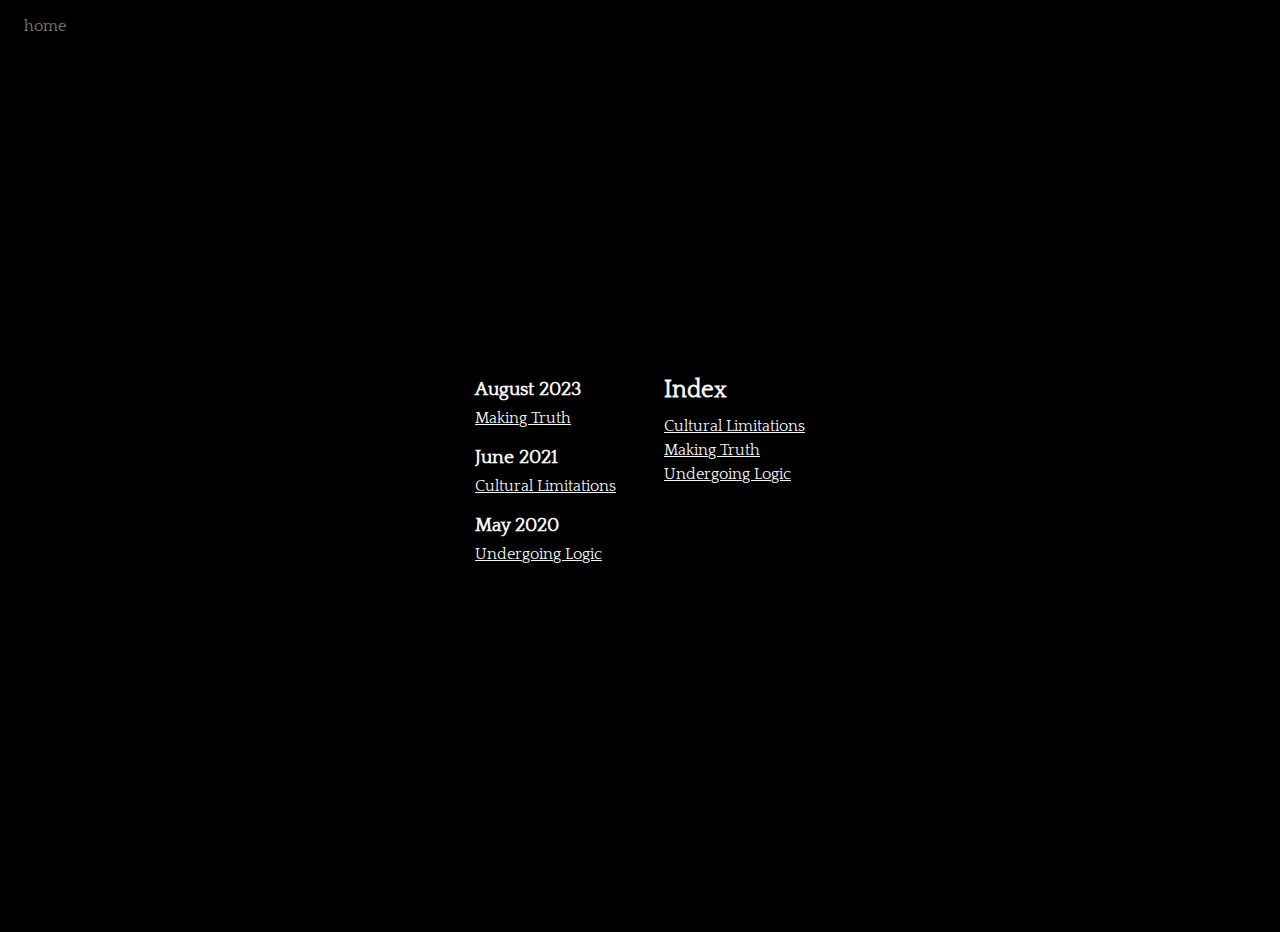
==== index.html @ 1665ab76 "Add Making Truth. Continue initial setup" ====
<html>
<meta name="viewport" content="width=device-width, initial-scale=1">
<link rel="preload" href="Styles/quattrocento-latin.woff2" as="font" type="font/woff2">
<link rel="stylesheet" type="text/css" href="Styles/fonts.css" />
<link rel="stylesheet" type="text/css" href="Styles/index.css" />
<script>    
    console.log("Like looking under the hood? https://github.com/culturing/thoughts");
</script>

<body>
    <div class="navbar">
        <div>
            <a class="nav" href="/thoughts/index.html">home</a>
        </div>
        <!-- <div>
            <a id="pdf" class="nav" href="Thoughts.pdf" target="_blank">pdf</a>
            <a id="faq" class="nav" href="Output/Other/FAQ.html">faq</a>
        </div> -->
    </div>
    <div id="container-parent">
        <div id="container">
            <div id="container-chronology">
                <h3>August 2023</h3>
<div style=''><a href="Output/Thoughts/Making Truth.html">Making Truth</a></div>
<h3>June 2021</h3>
<div style=''><a href="Output/Thoughts/Cultural Limitations.html">Cultural Limitations</a></div>
<h3>May 2020</h3>
<div style=''><a href="Output/Thoughts/Undergoing Logic.html">Undergoing Logic</a></div>

            </div>
            <div id="container-index">
                <h2>Index</h2>
                <div style=''><a href="Output/Thoughts/Cultural Limitations.html">Cultural Limitations</a></div>
<div style=''><a href="Output/Thoughts/Making Truth.html">Making Truth</a></div>
<div style=''><a href="Output/Thoughts/Undergoing Logic.html">Undergoing Logic</a></div>

            </div>
        </div>
    </div>
</body>
</html>
---- Styles/fonts.css ----
/* latin-ext */
@font-face {
    font-family: 'Quattrocento';
    font-style: normal;
    font-weight: 400;
    src: url(quattrocento-latin-ext.woff2) format('woff2');
    unicode-range: U+0100-024F, U+0259, U+1E00-1EFF, U+2020, U+20A0-20AB, U+20AD-20CF, U+2113, U+2C60-2C7F, U+A720-A7FF;
  }
  /* latin */
  @font-face {
    font-family: 'Quattrocento';
    font-style: normal;
    font-weight: 400;
    src: url(quattrocento-latin.woff2) format('woff2');
    unicode-range: U+0000-00FF, U+0131, U+0152-0153, U+02BB-02BC, U+02C6, U+02DA, U+02DC, U+2000-206F, U+2074, U+20AC, U+2122, U+2191, U+2193, U+2212, U+2215, U+FEFF, U+FFFD;
  }
---- Styles/index.css ----
body { font-family: Quattrocento; background-color: black; color: whitesmoke; line-height: 1.25rem; margin: 0; padding: 1rem; }
div { padding-bottom: 4px; }
h1 { margin: 0; padding: 1rem; }
h2 { margin: 0; padding-bottom: 1rem; }
h3 { margin: 0; padding-top: 1rem; padding-bottom: 0.5rem; }
a { text-decoration-color: whitesmoke; color: whitesmoke; text-decoration-thickness: 0;}
#container-chronology h2 { padding-bottom: 0; }
#container-chronology h3:first-child { padding-top: 0; }
.navbar { display: flex; flex-direction: row; justify-content: space-between; align-items: center; }
.nav { padding: 0.5rem; text-decoration: none; color: rgba(245,245,245,0.5) }
.nav:hover { background-color: rgb(245,245,245,0.25); }

@media only screen and (min-width : 1025px)
{
    #container { display: flex; flex-direction: row; justify-content: center; }
    #container-parent { display: flex; flex-direction: column; justify-content: center; min-height: 100%; }
    #container-chronology { padding-right: 24px; }
    #container-index { padding-left: 24px; }
    #header { display: flex; flex-direction: row; align-items: baseline; }
    #header a { margin-left: 1rem; }
}

@media only screen and (max-width : 1024.99px)
{
    h1 { padding-left: 0; }
    #container-index h2 { padding-top: 2rem; }
    #container-chronology { padding-top: 1rem;}
}

@media only print
{
    body { background-color: white; color: black; }
    #license { display: none; }
    a { text-decoration-color: black; color: black; }
    .navbar { display: none; }
}
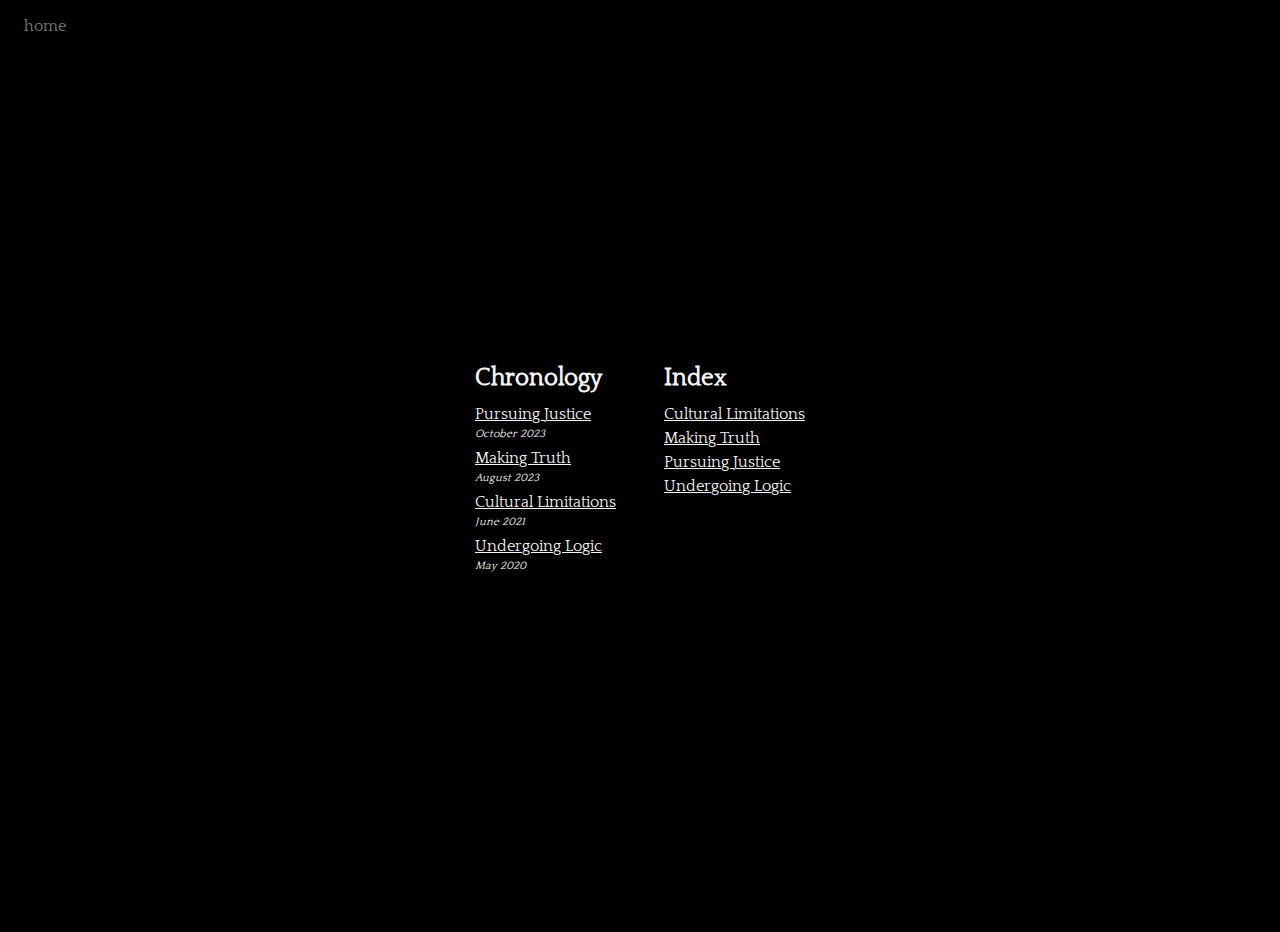
==== commit e48f4420: "Add Pursuing Justice. Tweak layout index.html" ====
--- a/index.html
+++ b/index.html
@@ -12,26 +12,26 @@
         <div>
             <a class="nav" href="/thoughts/index.html">home</a>
         </div>
-        <!-- <div>
-            <a id="pdf" class="nav" href="Thoughts.pdf" target="_blank">pdf</a>
-            <a id="faq" class="nav" href="Output/Other/FAQ.html">faq</a>
-        </div> -->
+        <div>
+            <!-- <a id="pdf" class="nav" href="Thoughts.pdf" target="_blank">pdf</a>
+            <a id="faq" class="nav" href="Output/Other/FAQ.html">faq</a> -->
+        </div>
     </div>
     <div id="container-parent">
         <div id="container">
             <div id="container-chronology">
-                <h3>August 2023</h3>
-<div style=''><a href="Output/Thoughts/Making Truth.html">Making Truth</a></div>
-<h3>June 2021</h3>
-<div style=''><a href="Output/Thoughts/Cultural Limitations.html">Cultural Limitations</a></div>
-<h3>May 2020</h3>
-<div style=''><a href="Output/Thoughts/Undergoing Logic.html">Undergoing Logic</a></div>
+                <h2>Chronology</h2>
+                <div style=''><a href="Output/Thoughts/Pursuing Justice.html">Pursuing Justice</a><p style='margin:0;'><em><small><small>October 2023</small></small></em></p></div>
+<div style=''><a href="Output/Thoughts/Making Truth.html">Making Truth</a><p style='margin:0;'><em><small><small>August 2023</small></small></em></p></div>
+<div style=''><a href="Output/Thoughts/Cultural Limitations.html">Cultural Limitations</a><p style='margin:0;'><em><small><small>June 2021</small></small></em></p></div>
+<div style=''><a href="Output/Thoughts/Undergoing Logic.html">Undergoing Logic</a><p style='margin:0;'><em><small><small>May 2020</small></small></em></p></div>
 
             </div>
             <div id="container-index">
                 <h2>Index</h2>
                 <div style=''><a href="Output/Thoughts/Cultural Limitations.html">Cultural Limitations</a></div>
 <div style=''><a href="Output/Thoughts/Making Truth.html">Making Truth</a></div>
+<div style=''><a href="Output/Thoughts/Pursuing Justice.html">Pursuing Justice</a></div>
 <div style=''><a href="Output/Thoughts/Undergoing Logic.html">Undergoing Logic</a></div>
 
             </div>
--- a/Styles/index.css
+++ b/Styles/index.css
@@ -4,7 +4,6 @@
 h2 { margin: 0; padding-bottom: 1rem; }
 h3 { margin: 0; padding-top: 1rem; padding-bottom: 0.5rem; }
 a { text-decoration-color: whitesmoke; color: whitesmoke; text-decoration-thickness: 0;}
-#container-chronology h2 { padding-bottom: 0; }
 #container-chronology h3:first-child { padding-top: 0; }
 .navbar { display: flex; flex-direction: row; justify-content: space-between; align-items: center; }
 .nav { padding: 0.5rem; text-decoration: none; color: rgba(245,245,245,0.5) }
@@ -24,7 +23,7 @@
 {
     h1 { padding-left: 0; }
     #container-index h2 { padding-top: 2rem; }
-    #container-chronology { padding-top: 1rem;}
+    #container-chronology { padding-top: 1rem; }
 }
 
 @media only print
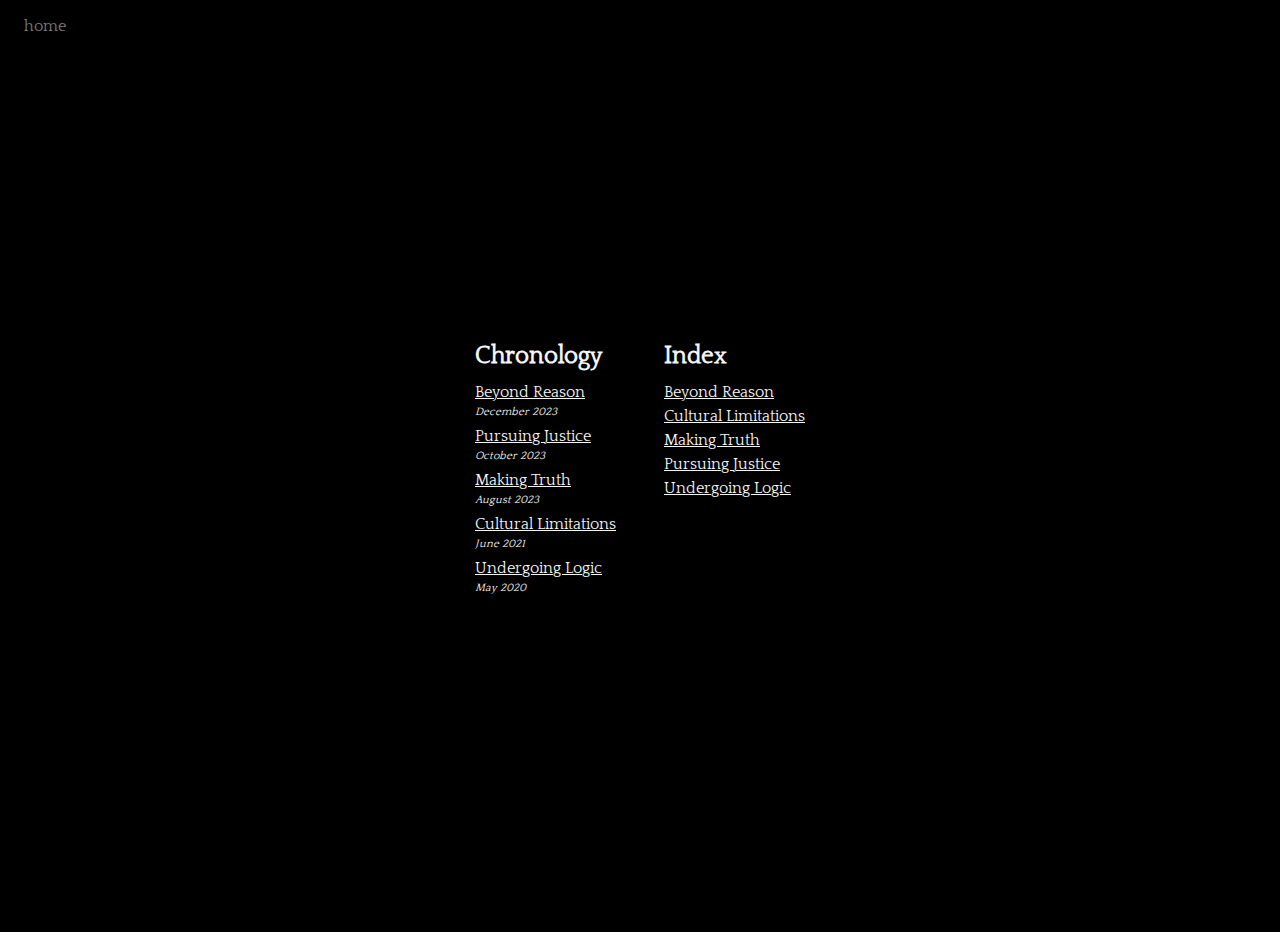
==== commit 20e89453: "Add 'Beyond Reason'" ====
--- a/index.html
+++ b/index.html
@@ -21,7 +21,8 @@
         <div id="container">
             <div id="container-chronology">
                 <h2>Chronology</h2>
-                <div style=''><a href="Output/Thoughts/Pursuing Justice.html">Pursuing Justice</a><p style='margin:0;'><em><small><small>October 2023</small></small></em></p></div>
+                <div style=''><a href="Output/Thoughts/Beyond Reason.html">Beyond Reason</a><p style='margin:0;'><em><small><small>December 2023</small></small></em></p></div>
+<div style=''><a href="Output/Thoughts/Pursuing Justice.html">Pursuing Justice</a><p style='margin:0;'><em><small><small>October 2023</small></small></em></p></div>
 <div style=''><a href="Output/Thoughts/Making Truth.html">Making Truth</a><p style='margin:0;'><em><small><small>August 2023</small></small></em></p></div>
 <div style=''><a href="Output/Thoughts/Cultural Limitations.html">Cultural Limitations</a><p style='margin:0;'><em><small><small>June 2021</small></small></em></p></div>
 <div style=''><a href="Output/Thoughts/Undergoing Logic.html">Undergoing Logic</a><p style='margin:0;'><em><small><small>May 2020</small></small></em></p></div>
@@ -29,7 +30,8 @@
             </div>
             <div id="container-index">
                 <h2>Index</h2>
-                <div style=''><a href="Output/Thoughts/Cultural Limitations.html">Cultural Limitations</a></div>
+                <div style=''><a href="Output/Thoughts/Beyond Reason.html">Beyond Reason</a></div>
+<div style=''><a href="Output/Thoughts/Cultural Limitations.html">Cultural Limitations</a></div>
 <div style=''><a href="Output/Thoughts/Making Truth.html">Making Truth</a></div>
 <div style=''><a href="Output/Thoughts/Pursuing Justice.html">Pursuing Justice</a></div>
 <div style=''><a href="Output/Thoughts/Undergoing Logic.html">Undergoing Logic</a></div>
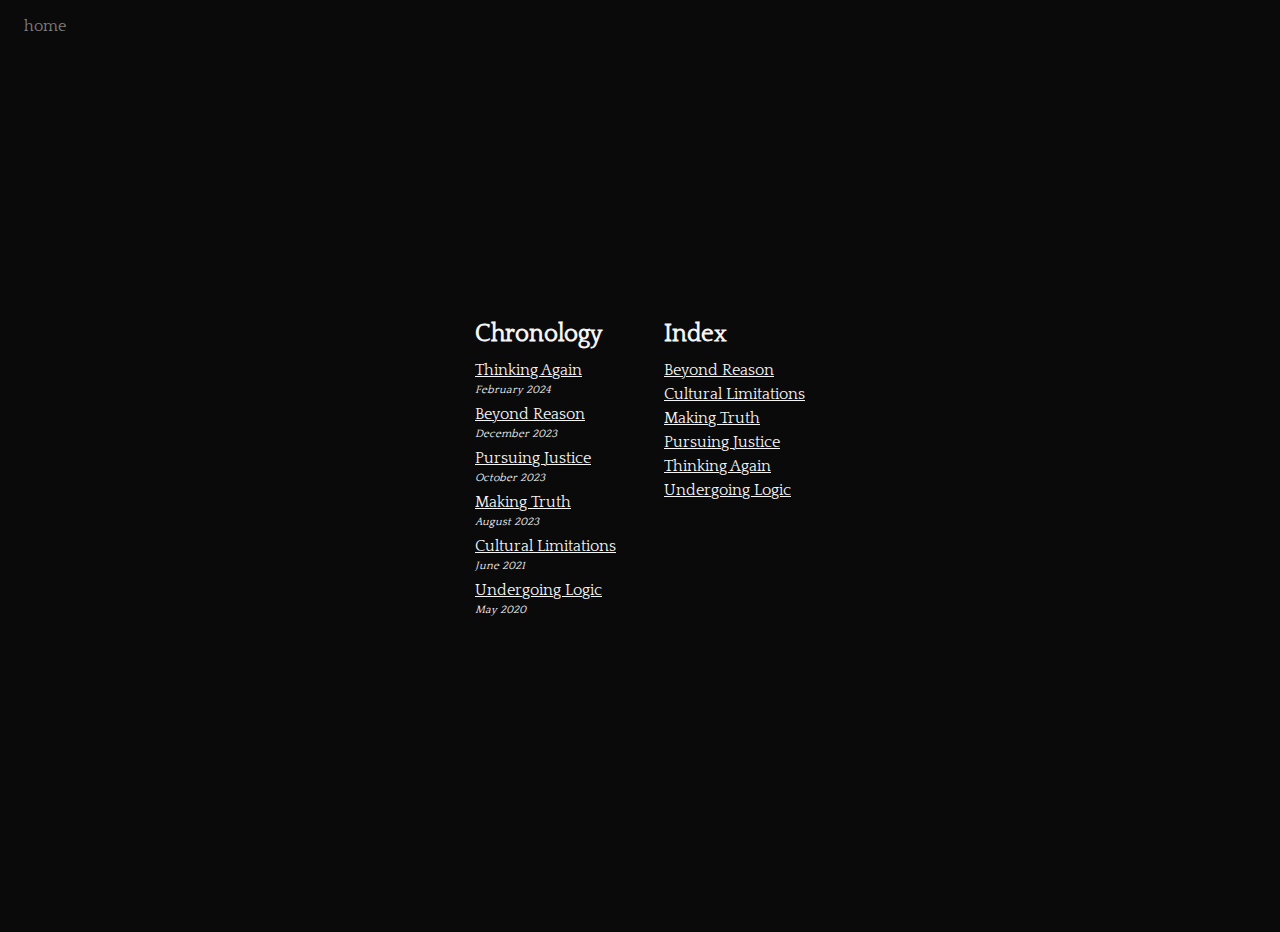
==== commit 00f68c67: "Add 'Thinking Again'. Tweak colors. Fix link. Move content script to separate file" ====
--- a/index.html
+++ b/index.html
@@ -10,7 +10,7 @@
 <body>
     <div class="navbar">
         <div>
-            <a class="nav" href="/thoughts/index.html">home</a>
+            <a class="nav" href="index.html">home</a>
         </div>
         <div>
             <!-- <a id="pdf" class="nav" href="Thoughts.pdf" target="_blank">pdf</a>
@@ -21,7 +21,8 @@
         <div id="container">
             <div id="container-chronology">
                 <h2>Chronology</h2>
-                <div style=''><a href="Output/Thoughts/Beyond Reason.html">Beyond Reason</a><p style='margin:0;'><em><small><small>December 2023</small></small></em></p></div>
+                <div style=''><a href="Output/Thoughts/Thinking Again.html">Thinking Again</a><p style='margin:0;'><em><small><small>February 2024</small></small></em></p></div>
+<div style=''><a href="Output/Thoughts/Beyond Reason.html">Beyond Reason</a><p style='margin:0;'><em><small><small>December 2023</small></small></em></p></div>
 <div style=''><a href="Output/Thoughts/Pursuing Justice.html">Pursuing Justice</a><p style='margin:0;'><em><small><small>October 2023</small></small></em></p></div>
 <div style=''><a href="Output/Thoughts/Making Truth.html">Making Truth</a><p style='margin:0;'><em><small><small>August 2023</small></small></em></p></div>
 <div style=''><a href="Output/Thoughts/Cultural Limitations.html">Cultural Limitations</a><p style='margin:0;'><em><small><small>June 2021</small></small></em></p></div>
@@ -34,6 +35,7 @@
 <div style=''><a href="Output/Thoughts/Cultural Limitations.html">Cultural Limitations</a></div>
 <div style=''><a href="Output/Thoughts/Making Truth.html">Making Truth</a></div>
 <div style=''><a href="Output/Thoughts/Pursuing Justice.html">Pursuing Justice</a></div>
+<div style=''><a href="Output/Thoughts/Thinking Again.html">Thinking Again</a></div>
 <div style=''><a href="Output/Thoughts/Undergoing Logic.html">Undergoing Logic</a></div>
 
             </div>
--- a/Styles/index.css
+++ b/Styles/index.css
@@ -1,9 +1,9 @@
-body { font-family: Quattrocento; background-color: black; color: whitesmoke; line-height: 1.25rem; margin: 0; padding: 1rem; }
+body { font-family: Quattrocento; background-color: rgb(10, 10, 10); color: rgb(245, 245, 245); line-height: 1.25rem; margin: 0; padding: 1rem; }
 div { padding-bottom: 4px; }
 h1 { margin: 0; padding: 1rem; }
 h2 { margin: 0; padding-bottom: 1rem; }
 h3 { margin: 0; padding-top: 1rem; padding-bottom: 0.5rem; }
-a { text-decoration-color: whitesmoke; color: whitesmoke; text-decoration-thickness: 0;}
+a { text-decoration-color: rgb(245, 245, 245); color: rgb(245, 245, 245); text-decoration-thickness: 0;}
 #container-chronology h3:first-child { padding-top: 0; }
 .navbar { display: flex; flex-direction: row; justify-content: space-between; align-items: center; }
 .nav { padding: 0.5rem; text-decoration: none; color: rgba(245,245,245,0.5) }
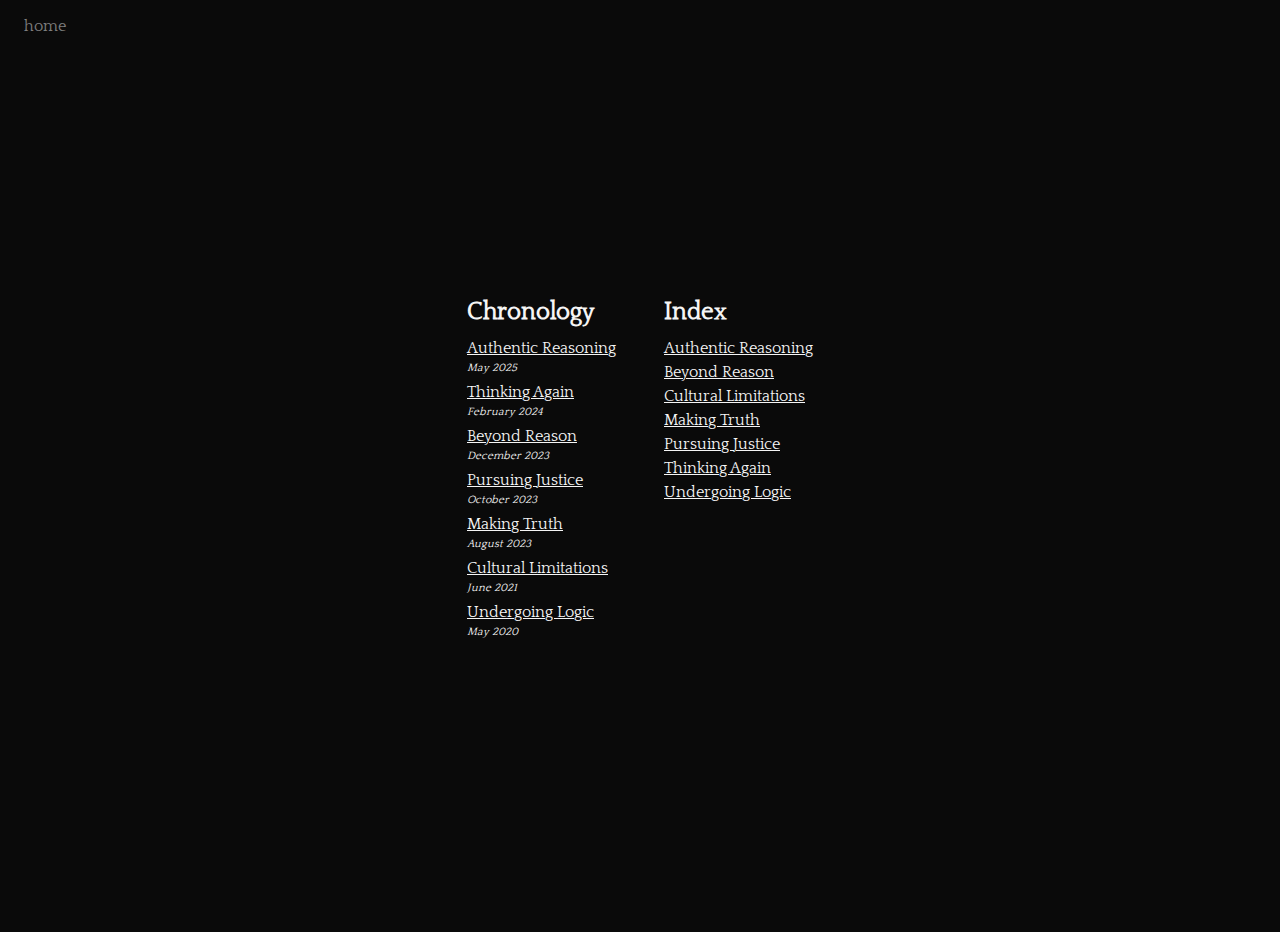
==== commit d43363a4: "Add "Authentic Reasoning"" ====
--- a/index.html
+++ b/index.html
@@ -21,7 +21,8 @@
         <div id="container">
             <div id="container-chronology">
                 <h2>Chronology</h2>
-                <div style=''><a href="Output/Thoughts/Thinking Again.html">Thinking Again</a><p style='margin:0;'><em><small><small>February 2024</small></small></em></p></div>
+                <div style=''><a href="Output/Thoughts/Authentic Reasoning.html">Authentic Reasoning</a><p style='margin:0;'><em><small><small>May 2025</small></small></em></p></div>
+<div style=''><a href="Output/Thoughts/Thinking Again.html">Thinking Again</a><p style='margin:0;'><em><small><small>February 2024</small></small></em></p></div>
 <div style=''><a href="Output/Thoughts/Beyond Reason.html">Beyond Reason</a><p style='margin:0;'><em><small><small>December 2023</small></small></em></p></div>
 <div style=''><a href="Output/Thoughts/Pursuing Justice.html">Pursuing Justice</a><p style='margin:0;'><em><small><small>October 2023</small></small></em></p></div>
 <div style=''><a href="Output/Thoughts/Making Truth.html">Making Truth</a><p style='margin:0;'><em><small><small>August 2023</small></small></em></p></div>
@@ -31,7 +32,8 @@
             </div>
             <div id="container-index">
                 <h2>Index</h2>
-                <div style=''><a href="Output/Thoughts/Beyond Reason.html">Beyond Reason</a></div>
+                <div style=''><a href="Output/Thoughts/Authentic Reasoning.html">Authentic Reasoning</a></div>
+<div style=''><a href="Output/Thoughts/Beyond Reason.html">Beyond Reason</a></div>
 <div style=''><a href="Output/Thoughts/Cultural Limitations.html">Cultural Limitations</a></div>
 <div style=''><a href="Output/Thoughts/Making Truth.html">Making Truth</a></div>
 <div style=''><a href="Output/Thoughts/Pursuing Justice.html">Pursuing Justice</a></div>
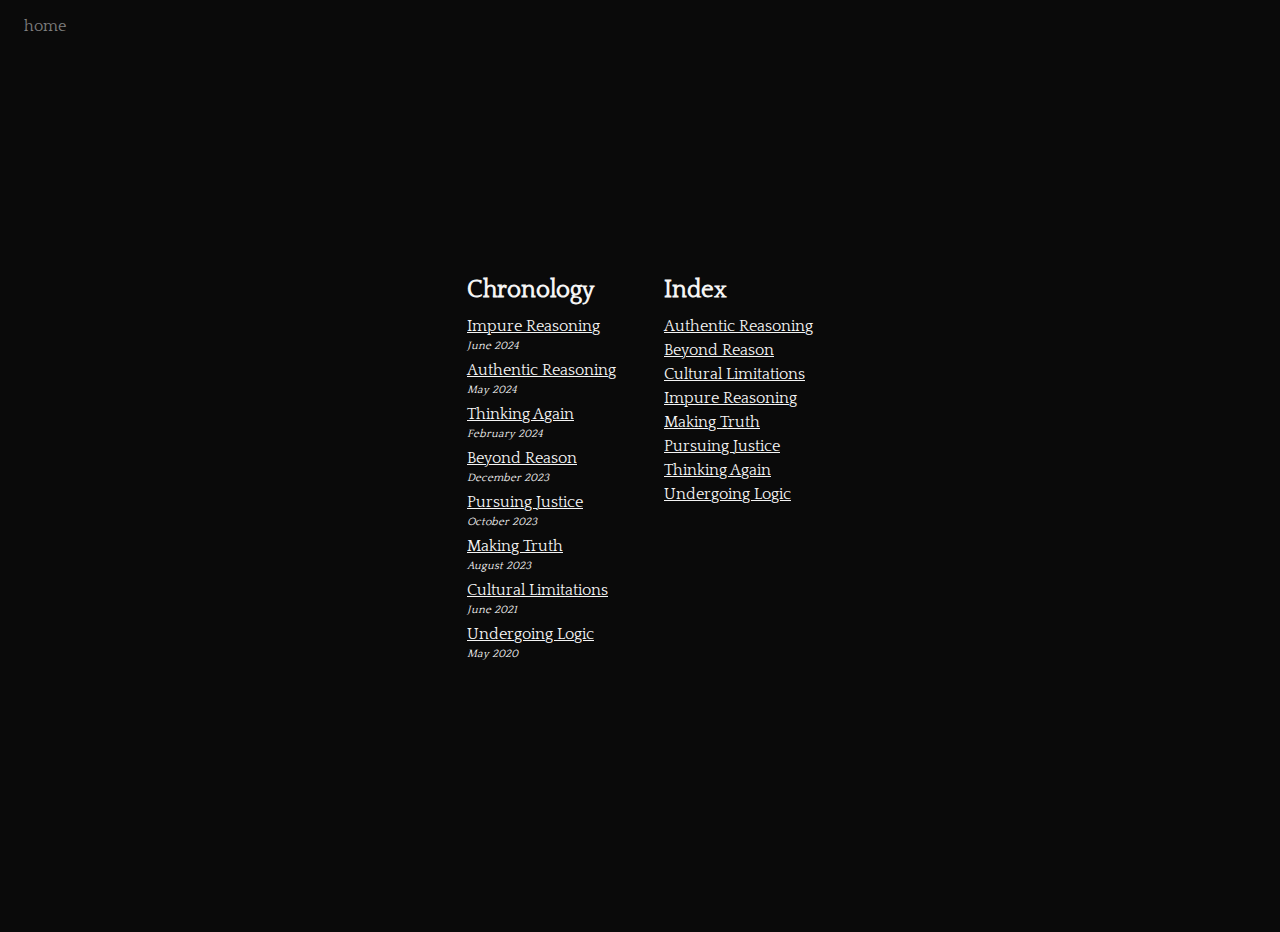
==== commit 70d3747e: "Add 'Impure Reasoning.md'. Small fixes" ====
--- a/index.html
+++ b/index.html
@@ -21,7 +21,8 @@
         <div id="container">
             <div id="container-chronology">
                 <h2>Chronology</h2>
-                <div style=''><a href="Output/Thoughts/Authentic Reasoning.html">Authentic Reasoning</a><p style='margin:0;'><em><small><small>May 2025</small></small></em></p></div>
+                <div style=''><a href="Output/Thoughts/Impure Reasoning.html">Impure Reasoning</a><p style='margin:0;'><em><small><small>June 2024</small></small></em></p></div>
+<div style=''><a href="Output/Thoughts/Authentic Reasoning.html">Authentic Reasoning</a><p style='margin:0;'><em><small><small>May 2024</small></small></em></p></div>
 <div style=''><a href="Output/Thoughts/Thinking Again.html">Thinking Again</a><p style='margin:0;'><em><small><small>February 2024</small></small></em></p></div>
 <div style=''><a href="Output/Thoughts/Beyond Reason.html">Beyond Reason</a><p style='margin:0;'><em><small><small>December 2023</small></small></em></p></div>
 <div style=''><a href="Output/Thoughts/Pursuing Justice.html">Pursuing Justice</a><p style='margin:0;'><em><small><small>October 2023</small></small></em></p></div>
@@ -35,6 +36,7 @@
                 <div style=''><a href="Output/Thoughts/Authentic Reasoning.html">Authentic Reasoning</a></div>
 <div style=''><a href="Output/Thoughts/Beyond Reason.html">Beyond Reason</a></div>
 <div style=''><a href="Output/Thoughts/Cultural Limitations.html">Cultural Limitations</a></div>
+<div style=''><a href="Output/Thoughts/Impure Reasoning.html">Impure Reasoning</a></div>
 <div style=''><a href="Output/Thoughts/Making Truth.html">Making Truth</a></div>
 <div style=''><a href="Output/Thoughts/Pursuing Justice.html">Pursuing Justice</a></div>
 <div style=''><a href="Output/Thoughts/Thinking Again.html">Thinking Again</a></div>
